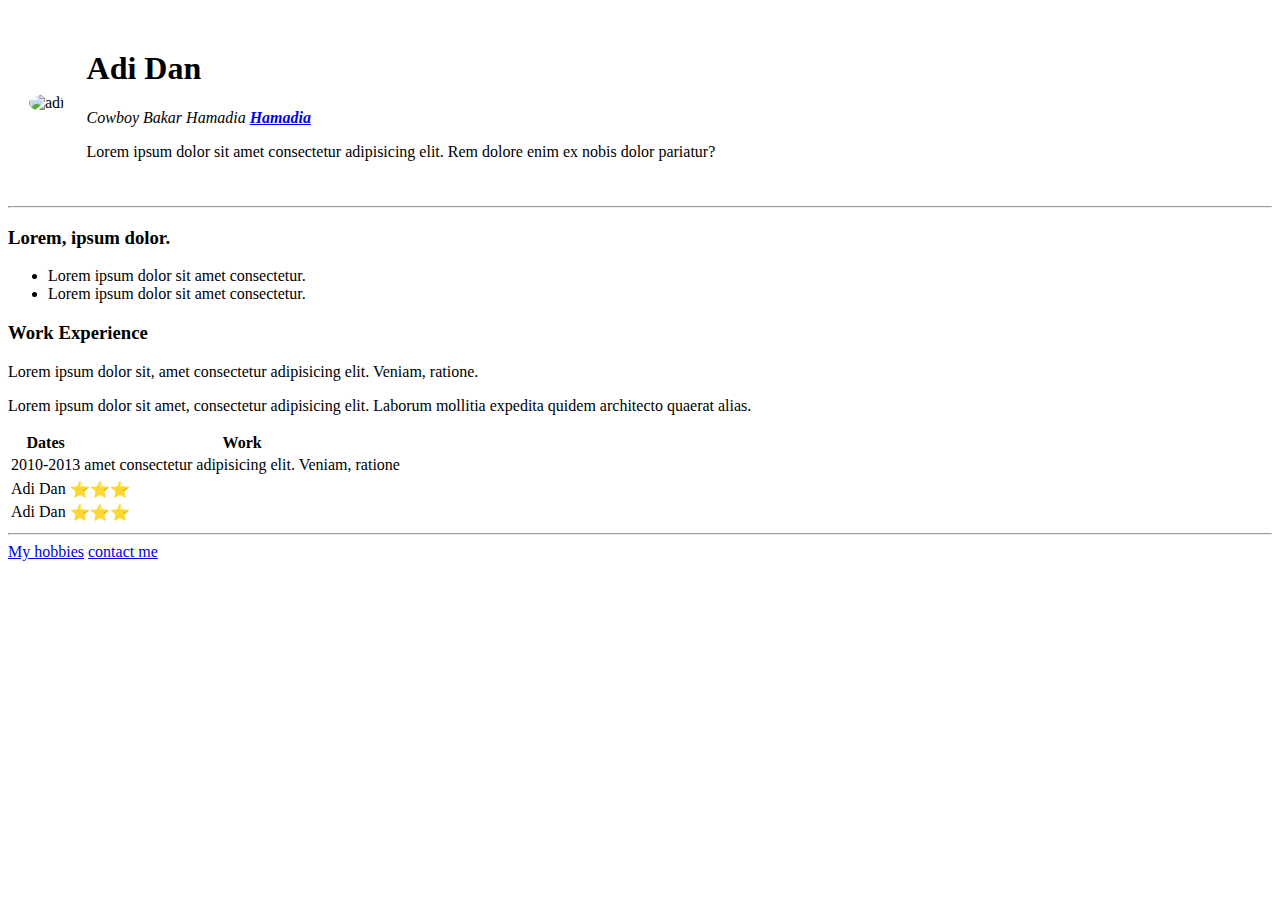
==== index.html @ 0c960ff2 "first commit" ====
<!DOCTYPE html>
<html lang="en">

<head>
  <meta charset="UTF-8" />
  <meta http-equiv="X-UA-Compatible" content="IE=edge" />
  <meta name="viewport" content="width=device-width, initial-scale=1.0" />
  <link rel="stylesheet" href="style.css">
  <title>Adi's Personal Site</title>
</head>

<body>
  <table cellspacing="20">
    <tr>
      <td><img src="adi.jpg" alt="adi" id="profile-picture"></td>
      <td>
        <h1>Adi Dan</h1>
        <p>
          <em>Cowboy Bakar Hamadia
            <strong><a href="http://walla.co.il">Hamadia</a></strong></em>
        </p>
        <p>
          Lorem ipsum dolor sit amet consectetur adipisicing elit. Rem dolore
          enim ex nobis dolor pariatur?
        </p>
      </td>
    </tr>
  </table>

  <hr />
  <h3>Lorem, ipsum dolor.</h3>
  <ul>
    <li>Lorem ipsum dolor sit amet consectetur.</li>
    <li>Lorem ipsum dolor sit amet consectetur.</li>
  </ul>
  <h3>Work Experience</h3>
  <p>
    Lorem ipsum dolor sit, amet consectetur adipisicing elit. Veniam, ratione.
  </p>
  <p>
    Lorem ipsum dolor sit amet, consectetur adipisicing elit. Laborum mollitia
    expedita quidem architecto quaerat alias.
  </p>
  <table>
    <thead>
      <tr>
        <th>Dates</th>
        <th>Work</th>
      </tr>
    </thead>
    <tr>
      <td>2010-2013</td>
      <td>amet consectetur adipisicing elit. Veniam, ratione</td>
    </tr>
    <table>
      <tr>
        <td>Adi Dan</td>
        <td>⭐⭐⭐</td>
      </tr>
      <tr>
        <td>Adi Dan</td>
        <td>⭐⭐⭐</td>
      </tr>
    </table>
  </table>
  <hr />

  <a href="hobbies.html">My hobbies</a>
  <a href="contact.html">contact me</a>
</body>

</html>
---- style.css ----
#profile-picture {
  width: 100px;
  border-radius: 50%;
}
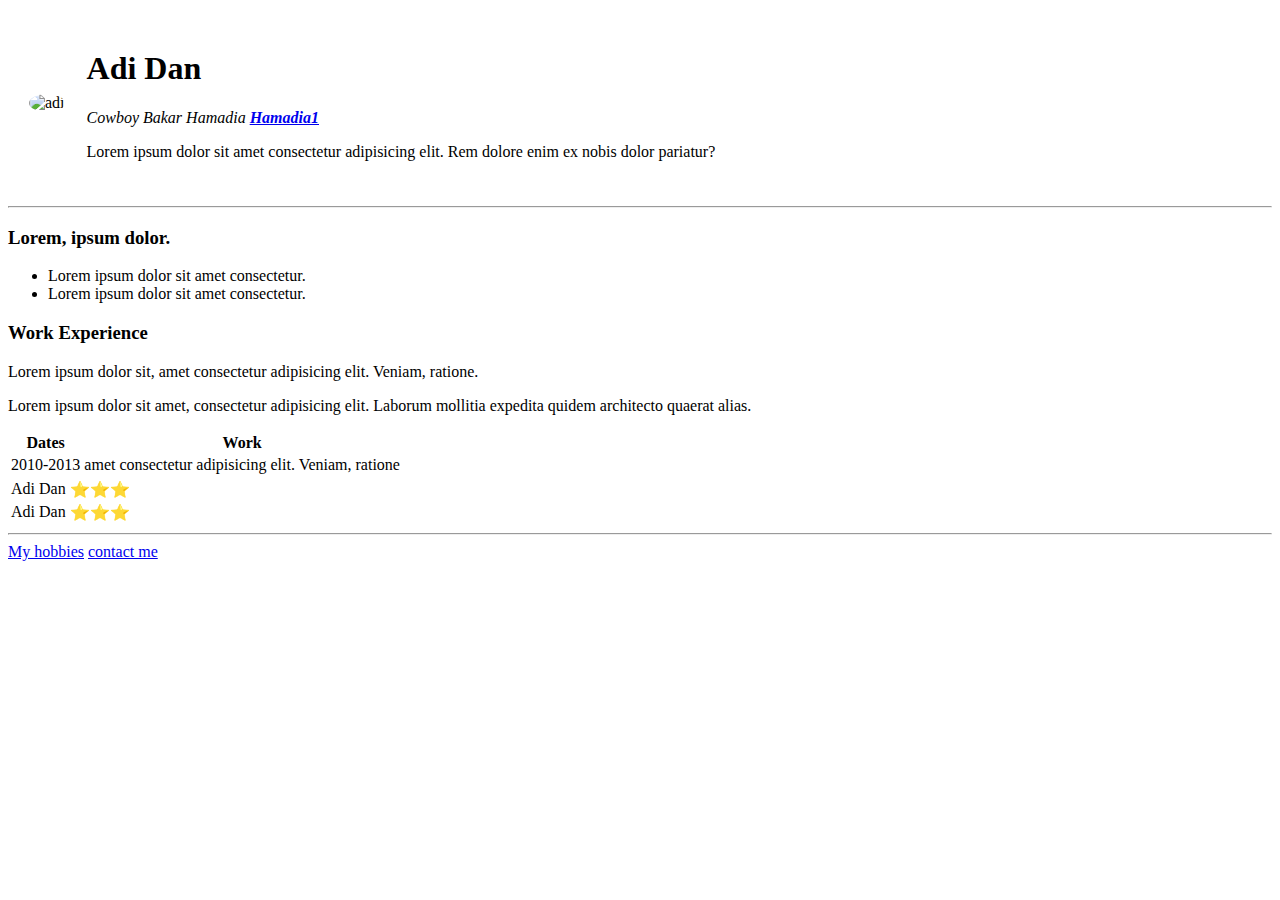
==== commit 3456f6f2: "change to hamadia1" ====
--- a/index.html
+++ b/index.html
@@ -17,7 +17,7 @@
         <h1>Adi Dan</h1>
         <p>
           <em>Cowboy Bakar Hamadia
-            <strong><a href="http://walla.co.il">Hamadia</a></strong></em>
+            <strong><a href="http://walla.co.il">Hamadia1</a></strong></em>
         </p>
         <p>
           Lorem ipsum dolor sit amet consectetur adipisicing elit. Rem dolore
